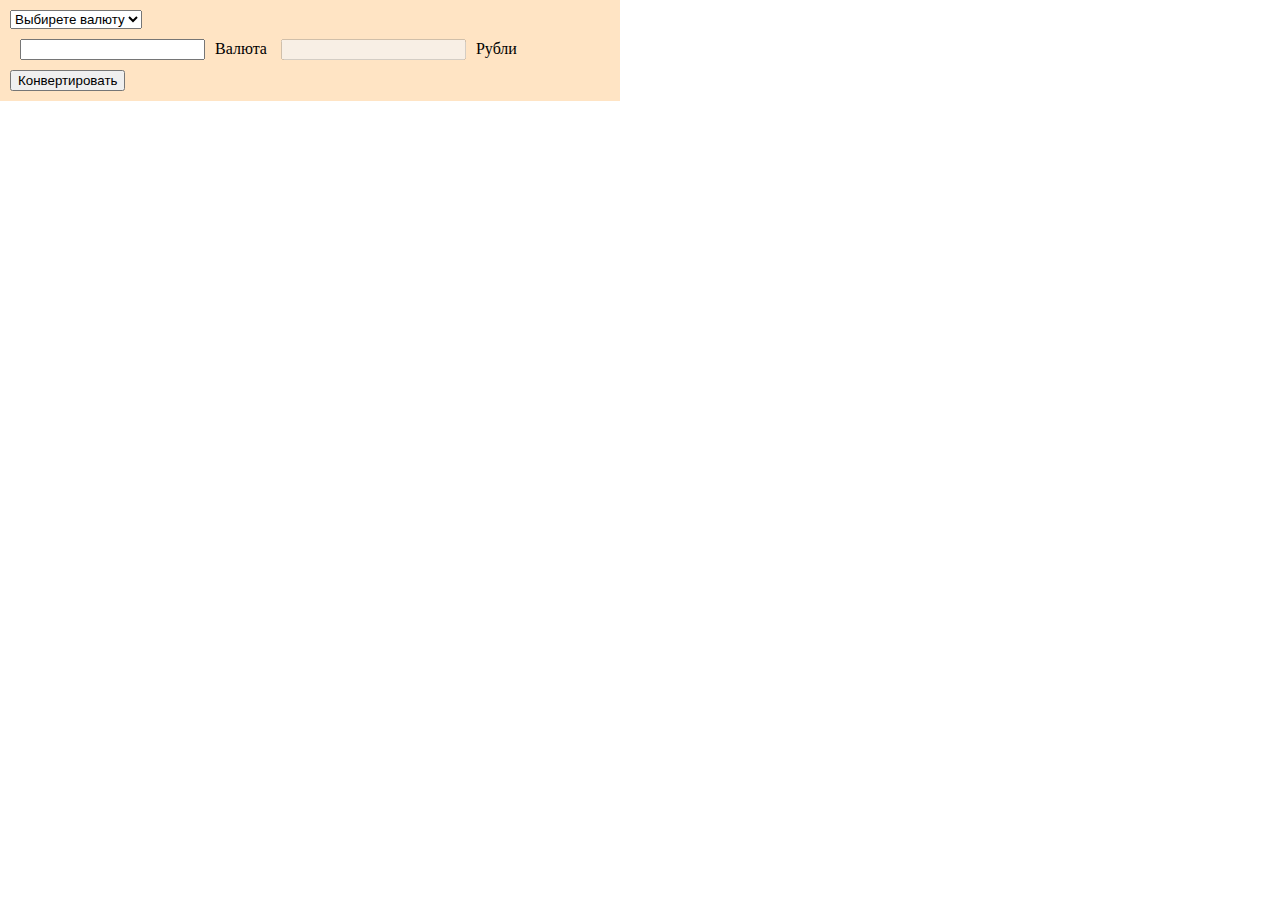
==== dm_29_ur_complicated/index.html @ 55fea2fd "урок 29 усложненный" ====
<!DOCTYPE html>
<html lang="ru">
<head>
    <meta charset="UTF-8">
    <meta name="viewport" content="width=device-width, initial-scale=1.0">
    <title>Document</title>
    <link rel="stylesheet" href="style.css">
</head>
<body>
    <div id="conteyners">
        <div>
            <select id="valuta">
                <option value="no">Выбирете валюту</option>
            </select>    
        </div>
        <div >
            <input type="text" id="item"><span>Валюта</span>
            <input type="text" id="konvert-valuta" disabled><span>Рубли</span>
        </div>
        <button>Конвертировать</button>
    </div>
</body>
    <script src="script.js"></script>
</html>
---- dm_29_ur_complicated/style.css ----
html, body{
    margin: 0;
    padding: 0;    
}

div{
    margin-bottom: 10px;
}

input{
    margin: 0 10px;

}

#conteyners{
    width: 600px;
    background-color: bisque;
    padding: 10px 10px;
}
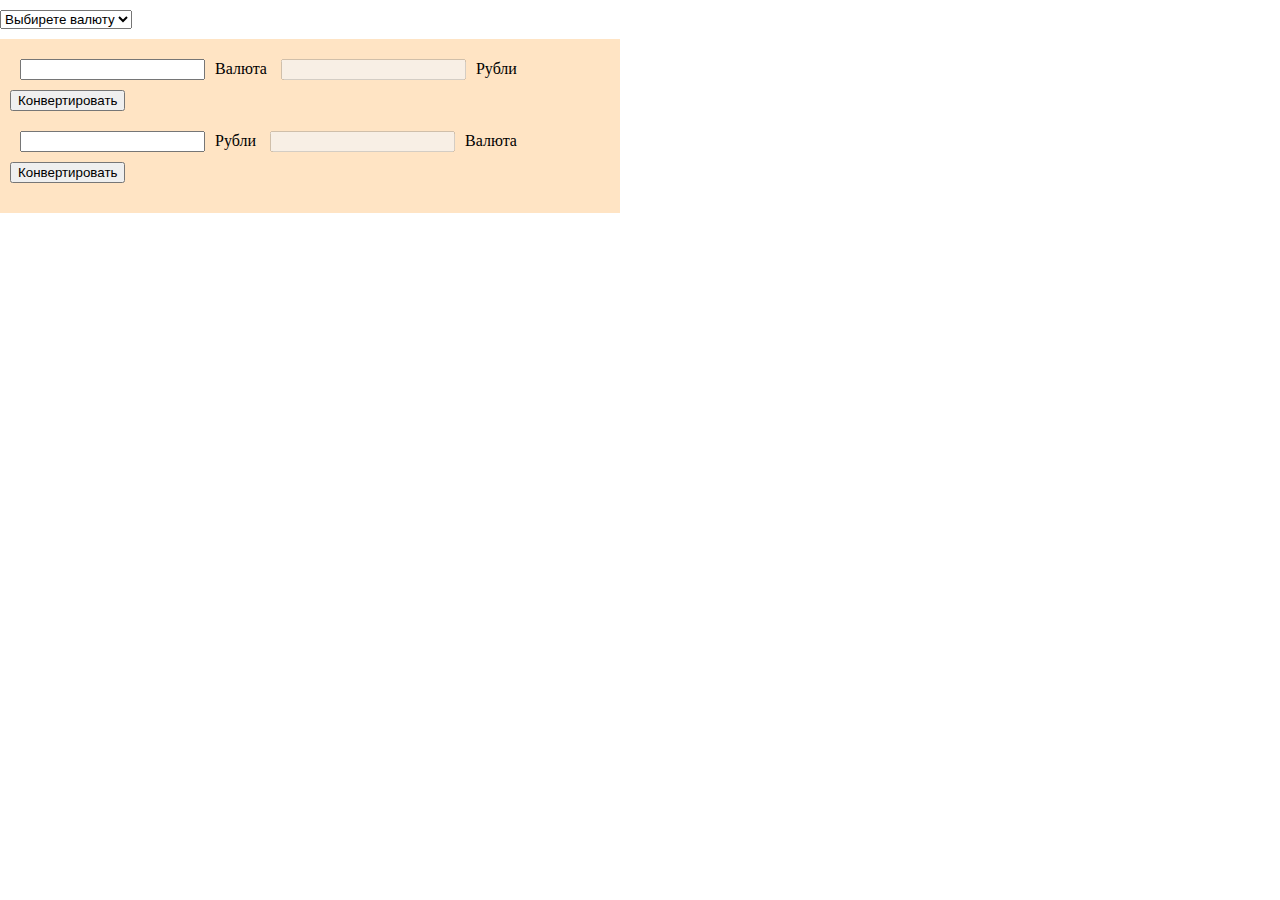
==== commit bc144ba6: "урок 29 усложненный fix" ====
--- a/dm_29_ur_complicated/index.html
+++ b/dm_29_ur_complicated/index.html
@@ -7,17 +7,26 @@
     <link rel="stylesheet" href="style.css">
 </head>
 <body>
+    <div>
+        <select id="valuta">
+            <option value="no">Выбирете валюту</option>
+        </select>    
+    </div>
     <div id="conteyners">
-        <div>
-            <select id="valuta">
-                <option value="no">Выбирете валюту</option>
-            </select>    
+        <div id="konv1">
+            <div >
+                <input type="text" id="item"><span id="itemName">Валюта</span>
+                <input type="text" id="konvert-valuta" disabled><span>Рубли</span>
+            </div>
+            <button>Конвертировать</button>
         </div>
-        <div >
-            <input type="text" id="item"><span>Валюта</span>
-            <input type="text" id="konvert-valuta" disabled><span>Рубли</span>
+        <div  id="konv2">
+            <div>
+                <input type="text" id="item"><span>Рубли</span>
+                <input type="text" id="konvert-valuta" disabled><span id="itemName">Валюта</span>
+            </div>
+            <button>Конвертировать</button>
         </div>
-        <button>Конвертировать</button>
     </div>
 </body>
     <script src="script.js"></script>
--- a/dm_29_ur_complicated/style.css
+++ b/dm_29_ur_complicated/style.css
@@ -4,6 +4,7 @@
 }
 
 div{
+    margin-top: 10px;
     margin-bottom: 10px;
 }
 
@@ -12,9 +13,15 @@
 
 }
 
+button{
+    margin-bottom: 10px;
+}
+
 #conteyners{
     width: 600px;
     background-color: bisque;
     padding: 10px 10px;
 }
-
+#konv2>#konvert-valuta{
+    margin-left: 20px;
+}
